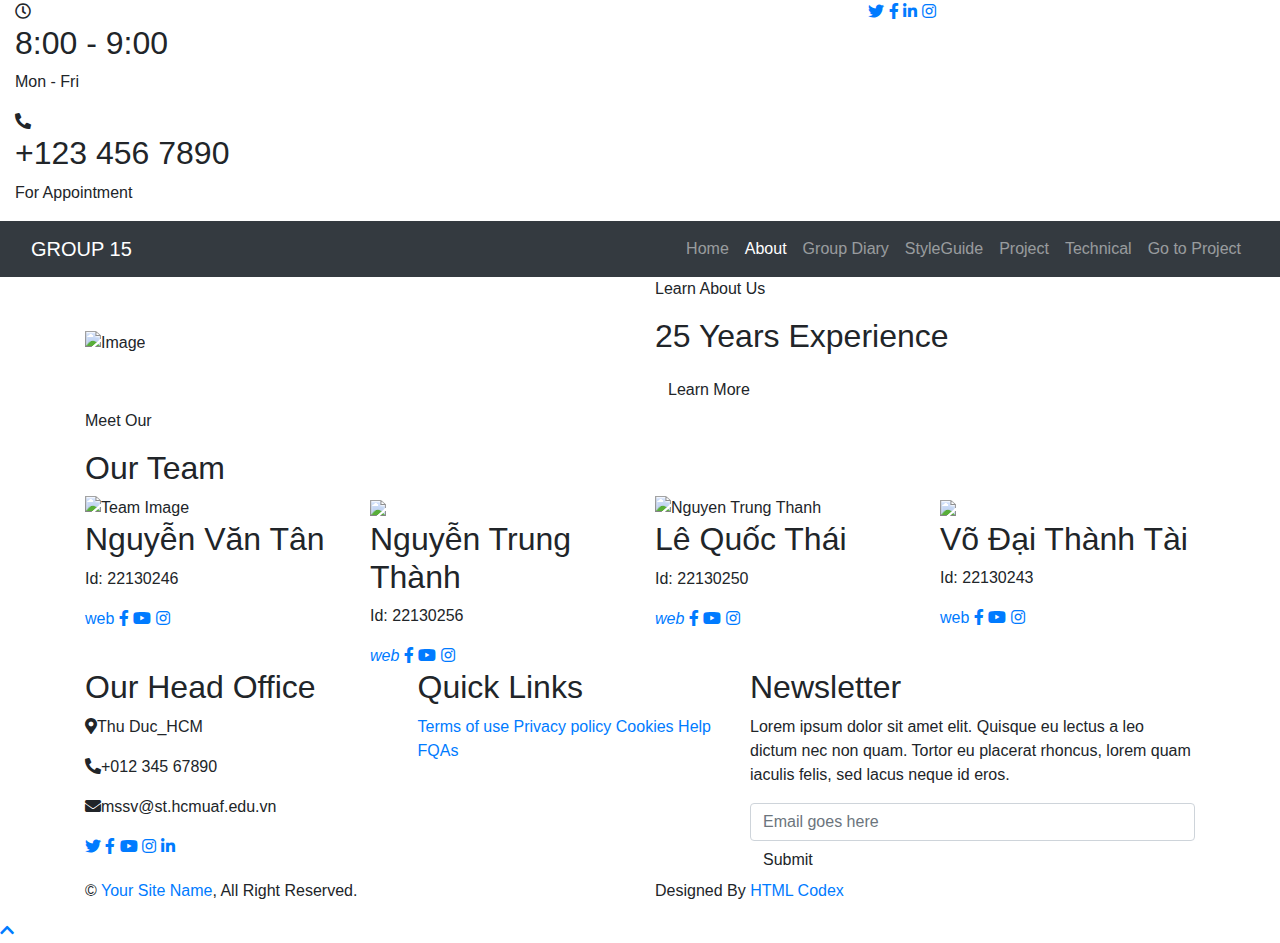
==== about.html @ c5b299c0 "upload file" ====
<!DOCTYPE html>
<html lang="en">
    <head>
        <meta charset="utf-8">
        <title>Group15</title>
        <meta content="width=device-width, initial-scale=1.0" name="viewport">
        <meta content="Consulting Website Template Free Download" name="keywords">
        <meta content="Consulting Website Template Free Download" name="description">

        <!-- Favicon -->
        <link href="img/favicon.ico" rel="icon">

        <!-- Google Font -->
        <link href="https://fonts.googleapis.com/css2?family=Lato&family=Oswald:wght@200;300;400&display=swap" rel="stylesheet">
        <link rel="stylesheet" href="https://cdnjs.cloudflare.com/ajax/libs/font-awesome/6.4.2/css/all.min.css">
        
        <!-- CSS Libraries -->
        <link href="https://stackpath.bootstrapcdn.com/bootstrap/4.4.1/css/bootstrap.min.css" rel="stylesheet">
        <link href="https://cdnjs.cloudflare.com/ajax/libs/font-awesome/5.10.0/css/all.min.css" rel="stylesheet">
        <link href="lib/animate/animate.min.css" rel="stylesheet">
        <link href="lib/owlcarousel/assets/owl.carousel.min.css" rel="stylesheet">

        <!-- Template Stylesheet -->
        <link href="css/style.css" rel="stylesheet">
    </head>

    <body class="page">
        <!-- Top Bar Start -->
        <div class="top-bar d-none d-md-block">
            <div class="container-fluid">
                <div class="row">
                    <div class="col-md-8">
                        <div class="top-bar-left">
                            <div class="text">
                                <i class="far fa-clock"></i>
                                <h2>8:00 - 9:00</h2>
                                <p>Mon - Fri</p>
                            </div>
                            <div class="text">
                                <i class="fa fa-phone-alt"></i>
                                <h2>+123 456 7890</h2>
                                <p>For Appointment</p>
                            </div>
                        </div>
                    </div>
                    <div class="col-md-4">
                        <div class="top-bar-right">
                            <div class="social">
                                <a href=""><i class="fab fa-twitter"></i></a>
                                <a href=""><i class="fab fa-facebook-f"></i></a>
                                <a href=""><i class="fab fa-linkedin-in"></i></a>
                                <a href=""><i class="fab fa-instagram"></i></a>
                            </div>
                        </div>
                    </div>
                </div>
            </div>
        </div>
        <!-- Top Bar End -->

        <!-- Nav Bar Start -->
        <div class="navbar navbar-expand-lg bg-dark navbar-dark">
            <div class="container-fluid">
                <a href="index.html" class="navbar-brand">GROUP 15</a>
                <button type="button" class="navbar-toggler" data-toggle="collapse" data-target="#navbarCollapse">
                    <span class="navbar-toggler-icon"></span>
                </button>

                <div class="collapse navbar-collapse justify-content-between" id="navbarCollapse">
                    <div class="navbar-nav ml-auto">
                        <a href="index.html" class="nav-item nav-link">Home</a>
                        <a href="about.html" class="nav-item nav-link active" >About</a>
                        <a href="groupDiary.html" class="nav-item nav-link">Group Diary</a>
                        <a href="StyleGuide.html" class="nav-item nav-link ">StyleGuide</a>
                        
                        <a href="project.html" class="nav-item nav-link ">Project</a>
                        <a href="Technical.html" class="nav-item nav-link ">Technical</a>
                        <a href="./website-hotel-managment/index.html" class="nav-item nav-link ">Go to Project</a>
                        <!-- <a href="advisor.html" class="nav-item nav-link">Advisor</a>
                        <a href="review.html" class="nav-item nav-link">Review</a>
                        <div class="nav-item dropdown">
                            <a href="#" class="nav-link dropdown-toggle" data-toggle="dropdown">Pages</a>
                            <div class="dropdown-menu">
                                <a href="blog.html" class="dropdown-item">Blog Page</a>
                                <a href="single.html" class="dropdown-item">Single Page</a>
                            </div>
                        </div>
                        <a href="contact.html" class="nav-item nav-link">Contact</a> --> 
                    </div>
                </div>
            </div>
        </div>
        <!-- Nav Bar End -->
        

        <!-- About Start -->
        <div class="about mt-125">
            <div class="container">
                <div class="row align-items-center">
                    <div class="col-md-6">
                        <div class="about-img">
                            <div class="about-img-1">
                                <!-- <img src="https://upload.wikimedia.org/wikipedia/vi/0/08/Logo_HCMUAF.png?20210321073330" alt="Image"> -->
                            </div>
                            <div class="about-img-2">
                                <img src="http://datnguyen.azurewebsites.net/images/logo%20fit.png" alt="Image">
                            </div>
                        </div>
                    </div>
                    <div class="col-md-6">
                        <div class="section-header">
                            <p>Learn About Us</p>
                            <h2>25 Years Experience</h2>
                        </div>
                        <div class="about-text">
                            <p>
                               <!-- Lorem ipsum dolor sit amet, consectetur adipiscing elit. Phasellus nec pretium mi. Curabitur facilisis ornare velit non vulputate. Aliquam metus tortor, auctor id gravida condimentum, viverra quis sem. -->
                            </p>
                            <p>
                                <!-- Lorem ipsum dolor sit amet, consectetur adipiscing elit. Phasellus nec pretium mi. Curabitur facilisis ornare velit non vulputate. Aliquam metus tortor, auctor id gravida condimentum, viverra quis sem. Curabitur non nisl nec nisi scelerisque maximus. Aenean consectetur convallis porttitor. Aliquam interdum at lacus non blandit. -->
                            </p>
                            <a class="btn" href="">Learn More</a>
                        </div>
                    </div>
                </div>
            </div>
        </div>
        <!-- About End -->


        <!-- Feature Start -->
        <!-- <div class="feature">
            <div class="container">
                <div class="row align-items-end">
                    <div class="col-md-6">
                        <div class="feature-img">
                            <img src="img/business-man.png" alt="Image">
                        </div>
                    </div>
                    <div class="col-md-6">
                        <div class="section-header">
                            <p>Our Feature</p>
                            <h2>Why Choose Us?</h2>
                        </div>
                        <p>
                            Lorem ipsum dolor sit amet, consectetur adipiscing elit. Phasellus nec pretium mi. Curabitur facilisis ornare velit non vulputate. Aliquam metus tortor, auctor id gravida condimentum, viverra quis sem. Curabitur non nisl nec nisi scelerisque maximus 
                        </p>
                        <div class="row counters">
                            <div class="col-6">
                                <i class="fa fa-user"></i>
                                <div class="counters-text">
                                    <h2 data-toggle="counter-up">100</h2>
                                    <p>Our Staffs</p>
                                </div>
                            </div>
                            <div class="col-6">
                                <i class="fa fa-users"></i>
                                <div class="counters-text">
                                    <h2 data-toggle="counter-up">200</h2>
                                    <p>Our Clients</p>
                                </div>
                            </div>
                            <div class="col-6">
                                <i class="fa fa-check"></i>
                                <div class="counters-text">
                                    <h2 data-toggle="counter-up">300</h2>
                                    <p>Completed Projects</p>
                                </div>
                            </div>
                            <div class="col-6">
                                <i class="fa fa-running"></i>
                                <div class="counters-text">
                                    <h2 data-toggle="counter-up">400</h2>
                                    <p>Running Projects</p>
                                </div>
                            </div>
                        </div>
                    </div>
                </div>
            </div>
        </div> -->
        <!-- Feature End -->


        <!-- Team Start -->
        <div class="team">
            <div class="container">
                <div class="section-header">
                    <p>Meet Our</p>
                    <h2>Our Team</h2>
                </div>
                <div class="row">
                    <div class="col-lg-3 col-md-6">
                        <div class="team-item">
                            <div class="team-img">
                                <img src="./img/VanTan.png" alt="Team Image">
                            </div>
                            <div class="team-text">
                                <h2>Nguyễn Văn Tân</h2>
                                <p>Id: 22130246</p>
                                <div class="team-social">
                                    <a href="https://l.facebook.com/l.php?u=https%3A%2F%2Fbetterchoise.github.io%2FNguyenVanTan_22130246%2F%3Ffbclid%3DIwAR39koMq9rPZezIznt5rZW4rtGSkS8fNuXb7_9Uixeem9ilLmQZ3D_MfrQ8&h=AT3nsbfZWod23mIevPewIDXjfrGuqfDw4JSShLY95qM-AuCSEnvdtbm_QXXMusfDjCPuRhI_PgiDNViHci8dbpT458Z0NfjPMCaw3Tt9UK4oSV5BrJ-oHDEXJ3_37zZQuKchFA"><i class=></i>web</a>
                                    <a href="https://www.facebook.com/profile.php?id=100012158356649&mibextid=kFxxJD"><i class="fab fa-facebook-f"></i></a>
                                    <a href=""><i class="fa-brands fa-youtube"></i></a>
                                    <a href=""><i class="fab fa-instagram"></i></a>
                                </div>
                            </div>
                        </div>
                    </div>
                    <div class="col-lg-3 col-md-6">
                        <div class="team-item">
                            <div class="team-img">
                                <img src="./img/TrungThanh.jpg ">
                            </div>
                            <div class="team-text">
                                <h2>Nguyễn Trung Thành</h2>
                                <p>Id: 22130256</p>
                                <div class="team-social">
                                    <a href="http://21130238.tk"><i class="">web</i></a>
                                    <a href="https://www.facebook.com/profile.php?id=100069107764935"><i class="fab fa-facebook-f"></i></a>
                                    <a href=""><i class="fa-brands fa-youtube"></i></a>
                                    <a href=""><i class="fab fa-instagram"></i></a>
                                </div>
                            </div>
                        </div>
                    </div>
                    <div class="col-lg-3 col-md-6">
                        <div class="team-item">
                            <div class="team-img">
                                <img src="./img/QuocThai.png" alt="Nguyen Trung Thanh">
                            </div>
                            <div class="team-text">
                                <h2>Lê Quốc Thái</h2>
                                <p>Id: 22130250</p>
                                <div class="team-social">
                                    <a href="https://lquocthai.github.io/MyWebsite/"><i class="">web</i></a>
                                    <a href="https://www.facebook.com/profile.php?id=100049606010261"><i class="fab fa-facebook-f"></i></a>
                                    <a href=""><i class="fa-brands fa-youtube"></i></i></a>
                                    <a href=""><i class="fab fa-instagram"></i></a>
                                </div>
                            </div>
                        </div>
                    </div>
                    <!-- <div class="col-lg-3 col-md-6">
                        <div class="team-item">
                            <div class="team-img">
                                <img src="./img/VietQuan.png">
                            </div>
                            <div class="team-text">
                                <h2>Vũ Việt Quân</h2>
                                <p>Id: 22130227</p>
                                 <div class="team-social">
                                    <a href="https://vuquanprovip0312.github.io/perweb-quanprovip/"><i class="">web</i></a>
                                    <a href="https://www.facebook.com/quan.senpai.0312"><i class="fab fa-facebook-f"></i></a>
                                    <a href=""><i class="fab fa-linkedin-in"></i></a>
                                    <a href=""><i class="fab fa-instagram"></i></a>
                                </div>
                            </div>
                        </div>
                    </div> -->
                    <div class="col-lg-3 col-md-6">
                        <div class="team-item">
                            <div class="team-img">
                                <img src="./img/ThanhTai.jpg">
                            </div>
                            <div class="team-text">
                                <h2>Võ Đại Thành Tài</h2>
                                <p>Id: 22130243</p>
                                <div class="team-social">
                                    <a href="https://lab1-7bdf2.web.app/"><i class=""></i>web</a>
                                    <a href="https://www.facebook.com/profile.php?id=100015775444272"><i class="fab fa-facebook-f"></i></a>
                                    <a href=""><i class="fa-brands fa-youtube"></i></i></a>
                                    <a href=""><i class="fab fa-instagram"></i></a>
                                </div>
                            </div>
                        </div>
                    </div>
                </div>
            </div>
        </div>
        <!-- Team End -->


        <!-- Footer Start -->
        <div class="footer">
            <div class="container">
                <div class="row">
                    <div class="col-lg-7">
                        <div class="row">
                            <div class="col-md-6">
                                <div class="footer-contact">
                                    <h2>Our Head Office</h2>
                                    <p><i class="fa fa-map-marker-alt"></i>Thu Duc_HCM</p>
                                    <p><i class="fa fa-phone-alt"></i>+012 345 67890</p>
                                    <p><i class="fa fa-envelope"></i>mssv@st.hcmuaf.edu.vn</p>
                                    <div class="footer-social">
                                        <a href=""><i class="fab fa-twitter"></i></a>
                                        <a href=""><i class="fab fa-facebook-f"></i></a>
                                        <a href=""><i class="fab fa-youtube"></i></a>
                                        <a href=""><i class="fab fa-instagram"></i></a>
                                        <a href=""><i class="fab fa-linkedin-in"></i></a>
                                    </div>
                                </div>
                            </div>
                            <div class="col-md-6">
                                <div class="footer-link">
                                    <h2>Quick Links</h2>
                                    <a href="">Terms of use</a>
                                    <a href="">Privacy policy</a>
                                    <a href="">Cookies</a>
                                    <a href="">Help</a>
                                    <a href="">FQAs</a>
                                </div>
                            </div>
                        </div>
                    </div>
                    <div class="col-lg-5">
                        <div class="footer-newsletter">
                            <h2>Newsletter</h2>
                            <p>
                                Lorem ipsum dolor sit amet elit. Quisque eu lectus a leo dictum nec non quam. Tortor eu placerat rhoncus, lorem quam iaculis felis, sed lacus neque id eros.
                            </p>
                            <div class="form">
                                <input class="form-control" placeholder="Email goes here">
                                <button class="btn">Submit</button>
                            </div>
                        </div>
                    </div>
                </div>
            </div>
            <div class="container copyright">
                <div class="row">
                    <div class="col-md-6">
                        <p>&copy; <a href="#">Your Site Name</a>, All Right Reserved.</p>
                    </div>
                    <div class="col-md-6">
                        <p>Designed By <a href="https://htmlcodex.com">HTML Codex</a></p>
                    </div>
                </div>
            </div>
        </div>
        <!-- Footer End -->

        <a href="#" class="back-to-top"><i class="fa fa-chevron-up"></i></a>

        <!-- JavaScript Libraries -->
        <script src="https://code.jquery.com/jquery-3.4.1.min.js"></script>
        <script src="https://stackpath.bootstrapcdn.com/bootstrap/4.4.1/js/bootstrap.bundle.min.js"></script>
        <script src="lib/easing/easing.min.js"></script>
        <script src="lib/owlcarousel/owl.carousel.min.js"></script>
        <script src="lib/waypoints/waypoints.min.js"></script>
        <script src="lib/counterup/counterup.min.js"></script>
        
        <!-- Contact Javascript File -->
        <script src="mail/jqBootstrapValidation.min.js"></script>
        <script src="mail/contact.js"></script>

        <!-- Template Javascript -->
        <script src="js/main.js"></script>
    </body>
</html>
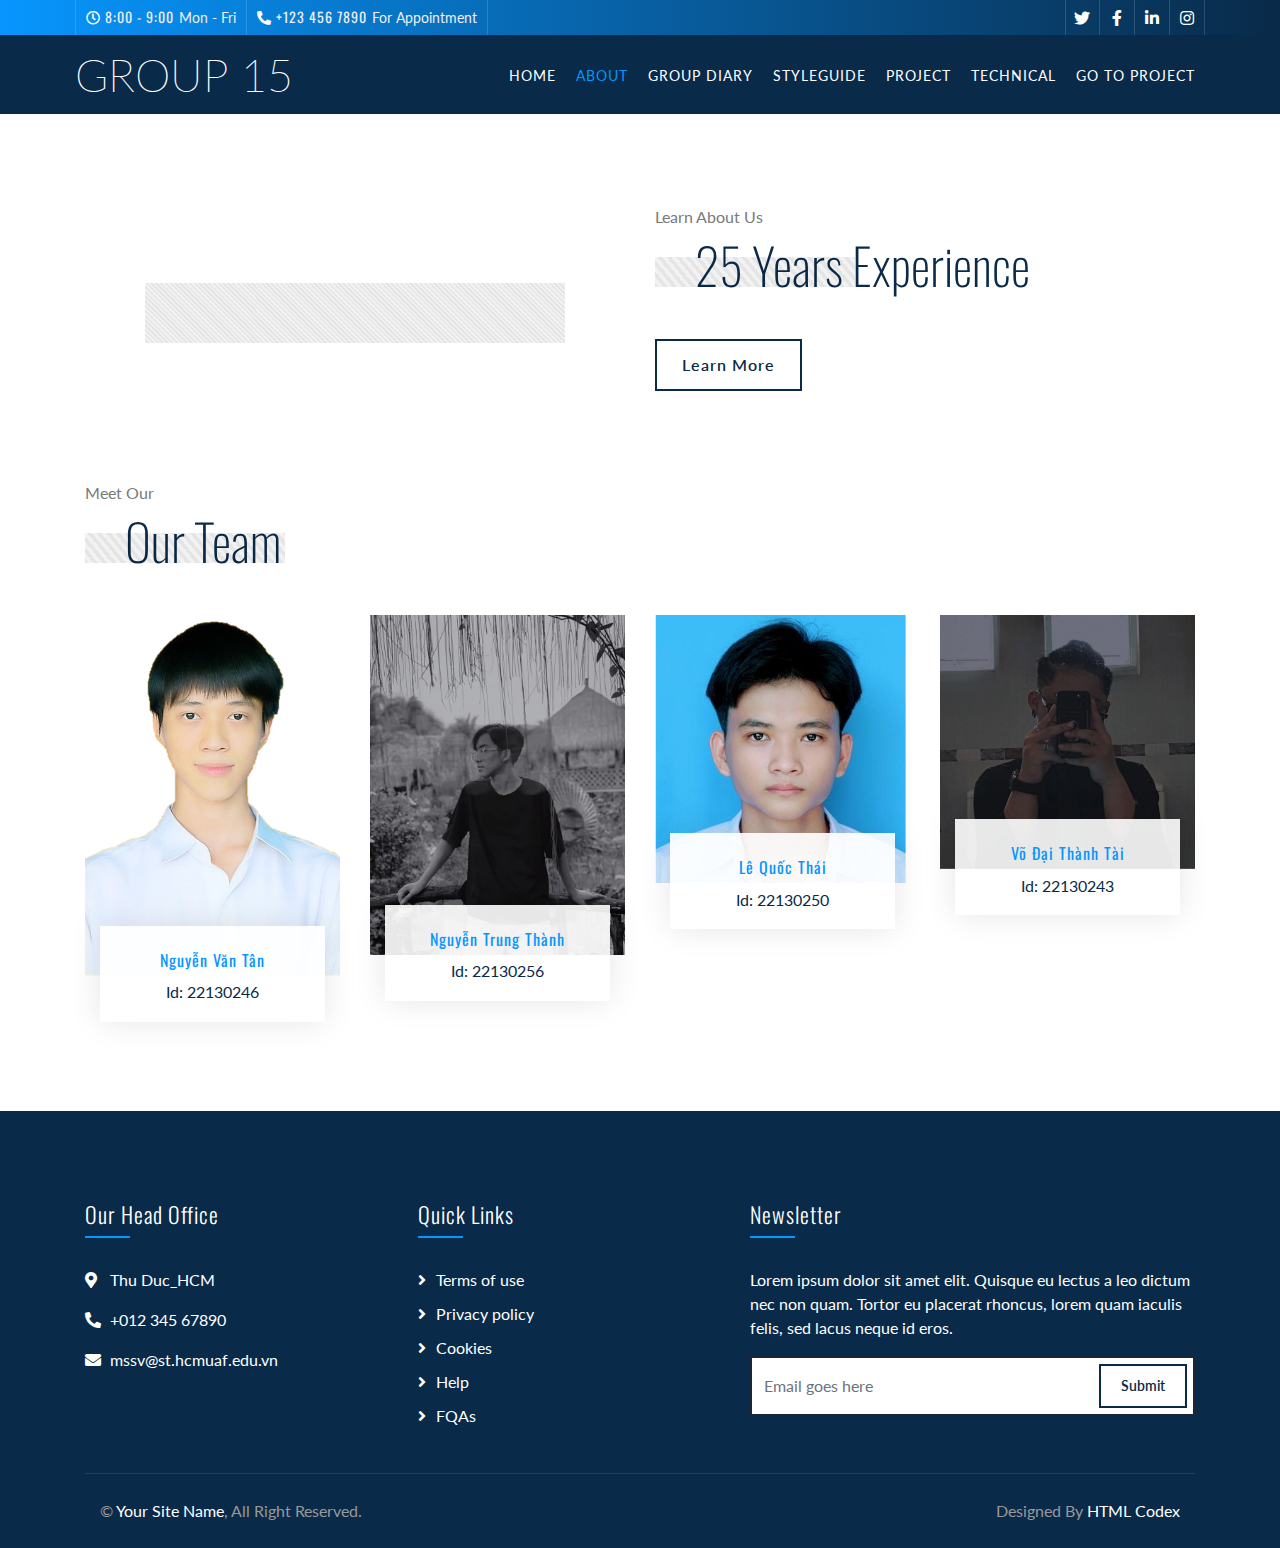
==== commit 836106e9: "edit" ====
--- a/about.html
+++ b/about.html
@@ -70,7 +70,7 @@
                     <div class="navbar-nav ml-auto">
                         <a href="index.html" class="nav-item nav-link">Home</a>
                         <a href="about.html" class="nav-item nav-link active" >About</a>
-                        <a href="groupDiary.html" class="nav-item nav-link">Group Diary</a>
+                        <a href="GroupDiary.html" class="nav-item nav-link">Group Diary</a>
                         <a href="StyleGuide.html" class="nav-item nav-link ">StyleGuide</a>
                         
                         <a href="project.html" class="nav-item nav-link ">Project</a>
--- a/css/style.css
+++ b/css/style.css
@@ -0,0 +1,1545 @@
+/*******************************/
+/********* General CSS *********/
+/*******************************/
+body {
+    color: #797979;
+    background: #ffffff;
+    font-family: 'Lato', sans-serif;
+}
+
+h1,
+h2, 
+h3, 
+h4,
+h5, 
+h6 {
+    color: #092a49;
+    font-family: 'Oswald', sans-serif;
+}
+
+a {
+    color: #454545;
+    transition: .3s;
+}
+
+a:hover,
+a:active,
+a:focus {
+    color: #092a49;
+    outline: none;
+    text-decoration: none;
+}
+
+.btn:focus,
+.form-control:focus {
+    box-shadow: none;
+}
+
+.container-fluid {
+    max-width: 1366px;
+}
+
+.back-to-top {
+    position: fixed;
+    display: none;
+    background: #0796fe;
+    width: 44px;
+    height: 44px;
+    text-align: center;
+    line-height: 1;
+    font-size: 22px;
+    right: 15px;
+    bottom: 15px;
+    transition: background 0.5s;
+    z-index: 9;
+}
+
+.back-to-top i {
+    color: #092a49;
+    padding-top: 10px;
+}
+
+.back-to-top:hover {
+    background: #092a49;
+}
+
+.back-to-top:hover i {
+    color: #0796fe;
+}
+
+@media (min-width: 992px) {
+    .mt-125 {
+        margin-top: 125px;
+    }
+}
+
+
+/**********************************/
+/********** Top Bar CSS ***********/
+/**********************************/
+.top-bar {
+    position: relative;
+    height: 35px;
+    background-image: linear-gradient(to right, #0796fe, #092a49);
+}
+
+.top-bar .top-bar-left {
+    display: flex;
+    align-items: center;
+    justify-content: flex-start;
+}
+
+.top-bar .top-bar-right {
+    display: flex;
+    align-items: center;
+    justify-content: flex-end;
+}
+
+.top-bar .text {
+    display: flex;
+    align-items: center;
+    justify-content: center;
+    flex-direction: row;
+    height: 35px;
+    padding: 0 10px;
+    text-align: center;
+    border-left: 1px solid rgba(255, 255, 255, .15);
+}
+
+.top-bar .text:last-child {
+    border-right: 1px solid rgba(255, 255, 255, .15);
+}
+
+.top-bar .text i {
+    font-size: 14px;
+    color: #ffffff;
+    margin-right: 5px;
+}
+
+.top-bar .text h2 {
+    color: #eeeeee;
+    font-weight: 400;
+    font-size: 14px;
+    letter-spacing: 1px;
+    margin: 0;
+}
+
+.top-bar .text p {
+    color: #eeeeee;
+    font-size: 14px;
+    font-weight: 400;
+    margin: 0 0 0 5px;
+}
+
+.top-bar .social {
+    display: flex;
+    height: 35px;
+    font-size: 0;
+    justify-content: flex-end;
+}
+
+.top-bar .social a {
+    display: flex;
+    align-items: center;
+    justify-content: center;
+    width: 35px;
+    height: 100%;
+    font-size: 16px;
+    color: #ffffff;
+    border-right: 1px solid rgba(255, 255, 255, .15);
+}
+
+.top-bar .social a:first-child {
+    border-left: 1px solid rgba(255, 255, 255, .15);
+}
+
+.top-bar .social a:hover {
+    color: #092a49;
+    background: #ffffff;
+}
+
+@media (min-width: 992px) {
+    .top-bar {
+        padding: 0 60px;
+    }
+}
+
+
+/**********************************/
+/*********** Nav Bar CSS **********/
+/**********************************/
+.navbar {
+    position: relative;
+    transition: .5s;
+    z-index: 999;
+}
+
+.navbar.nav-sticky {
+    position: fixed;
+    top: 0;
+    width: 100%;
+    box-shadow: 0 2px 5px rgba(0, 0, 0, .3);
+    transition: .5s;
+}
+
+.navbar .navbar-brand {
+    margin: 0;
+    color: #ffffff;
+    font-size: 45px;
+    line-height: 0px;
+    font-weight: 200;
+    text-transform: uppercase;
+}
+
+.navbar .navbar-brand img {
+    max-width: 100%;
+    max-height: 40px;
+}
+
+.navbar-dark .navbar-nav .nav-link,
+.navbar-dark .navbar-nav .nav-link:focus,
+.navbar-dark .navbar-nav .nav-link:hover,
+.navbar-dark .navbar-nav .nav-link.active {
+    padding: 10px 10px 8px 10px;
+    color: #ffffff;
+}
+
+.navbar-dark .navbar-nav .nav-link:hover,
+.navbar-dark .navbar-nav .nav-link.active {
+    color: #0796fe;
+    transition: none;
+}
+
+.navbar .dropdown-menu {
+    margin-top: 0;
+    border: 0;
+    border-radius: 0;
+    background: #f8f9fa;
+}
+
+@media (min-width: 992px) {
+    .navbar {
+        position: absolute;
+        width: 100%;
+        top: 35px;
+        padding: 20px 60px;
+        background: rgba(9, 42, 73, .2)!important;
+        z-index: 9;
+    }
+    
+    .navbar.nav-sticky {
+        padding: 10px 60px;
+        background: #092a49 !important;
+    }
+    
+    .page .navbar {
+        background: #092a49 !important;
+    }
+    
+    .navbar a.nav-link {
+        padding: 8px 15px;
+        font-size: 14px;
+        letter-spacing: 1px;
+        text-transform: uppercase;
+    }
+}
+
+@media (max-width: 991.98px) {   
+    .navbar {
+        padding: 15px;
+        background: #092a49 !important;
+    }
+    
+    .navbar a.nav-link {
+        padding: 5px;
+    }
+    
+    .navbar .dropdown-menu {
+        box-shadow: none;
+    }
+}
+
+
+/*******************************/
+/********** Hero CSS ***********/
+/*******************************/
+.carousel {
+    position: relative;
+    width: 100%;
+    height: calc(100vh - 35px);
+    min-height: 400px;
+    background: #092a49;
+    margin-bottom: 45px;
+}
+
+.carousel .container-fluid {
+    padding: 0;
+}
+
+.carousel .carousel-item {
+    position: relative;
+    width: 100%;
+    height: calc(100vh - 35px);
+    display: flex;
+    align-items: center;
+    justify-content: center;
+    flex-direction: column;
+}
+
+.carousel .carousel-img {
+    position: relative;
+    width: 100%;
+    height: 100%;
+    text-align: right;
+    overflow: hidden;
+}
+
+.carousel .carousel-img::after {
+    position: absolute;
+    content: "";
+    top: 0;
+    right: 0;
+    bottom: 0;
+    left: 0;
+    background: rgba(9, 42, 73, .7);
+    z-index: 1;
+}
+
+.carousel .carousel-img img {
+    width: 100%;
+    height: 100%;
+    object-fit: cover;
+}
+
+.carousel .carousel-text {
+    position: absolute;
+    max-width: 700px;
+    height: calc(100vh - 35px);
+    display: flex;
+    align-items: center;
+    justify-content: center;
+    flex-direction: column;
+    z-index: 2;
+}
+
+.carousel .carousel-text h1 {
+    text-align: center;
+    color: #ffffff;
+    font-size: 60px;
+    font-weight: 200;
+    margin-bottom: 20px;
+}
+
+.carousel .carousel-text p {
+    color: #ffffff;
+    text-align: center;
+    font-size: 20px;
+    margin-bottom: 25px;
+}
+
+.carousel .carousel-text .btn {
+    padding: 15px 30px;
+    font-size: 16px;
+    letter-spacing: 1px;
+    color: #ffffff;
+    background: none;
+    border: 2px solid #ffffff;
+    border-radius: 0;
+    transition: .3s;
+}
+
+.carousel .carousel-text .btn i {
+    margin-right: 5px;
+}
+
+.carousel .carousel-text .btn:hover {
+    color: #0796fe;
+    background: #ffffff;
+}
+
+.carousel .carousel-btn .btn:first-child {
+    margin-right: 15px;
+}
+
+.carousel .owl-nav {
+    position: absolute;
+    width: 122px;
+    right: 2px;
+    bottom: 2px;
+    display: flex;
+    z-index: 9;
+}
+
+.carousel .owl-nav .owl-prev,
+.carousel .owl-nav .owl-next {
+    width: 60px;
+    height: 60px;
+    display: flex;
+    align-items: center;
+    justify-content: center;
+    color: #0796fe;
+    background: #092a49;
+    font-size: 22px;
+    transition: .3s;
+}
+
+.carousel .owl-nav .owl-prev:hover,
+.carousel .owl-nav .owl-next:hover {
+    color: #ffffff;
+    background: #0796fe;
+}
+
+.carousel .owl-nav .owl-prev {
+    margin-right: 2px;
+}
+
+.carousel .animated {
+    -webkit-animation-duration: 1s;
+    animation-duration: 1s;
+}
+
+#videoModal .modal-dialog {
+    position: relative;
+    max-width: 800px;
+    margin: 60px auto 0 auto;
+}
+
+#videoModal .modal-body {
+    position: relative;
+    padding: 0px;
+}
+
+#videoModal .close {
+    position: absolute;
+    width: 30px;
+    height: 30px;
+    right: 0px;
+    top: -30px;
+    z-index: 999;
+    font-size: 30px;
+    font-weight: normal;
+    color: #ffffff;
+    background: #000000;
+    opacity: 1;
+}
+
+@media (max-width: 991.98px) {
+    .carousel,
+    .carousel .carousel-item,
+    .carousel .carousel-text {
+        height: calc(100vh - 105px);
+    }
+    
+    .carousel .carousel-text h1 {
+        font-size: 35px;
+    }
+    
+    .carousel .carousel-text p {
+        font-size: 16px;
+    }
+    
+    .carousel .carousel-text .btn {
+        padding: 12px 30px;
+        font-size: 15px;
+        letter-spacing: 0;
+    }
+}
+
+@media (max-width: 767.98px) {
+    .carousel,
+    .carousel .carousel-item,
+    .carousel .carousel-text {
+        height: calc(100vh - 70px);
+    }
+    
+    .carousel .carousel-text h1 {
+        font-size: 30px;
+    }
+    
+    .carousel .carousel-text .btn {
+        padding: 10px 25px;
+        font-size: 15px;
+        letter-spacing: 0;
+    }
+}
+
+@media (max-width: 575.98px) {
+    .carousel .carousel-text h1 {
+        font-size: 25px;
+    }
+    
+    .carousel .carousel-text .btn {
+        padding: 8px 20px;
+        font-size: 14px;
+        letter-spacing: 0;
+    }
+}
+
+
+/*******************************/
+/******* Section Header ********/
+/*******************************/
+.section-header {
+    position: relative;
+    text-align: left;
+    margin-bottom: 45px;
+}
+
+.section-header p {
+    margin-bottom: 5px;
+    position: relative;
+    font-size: 16px;
+}
+
+.section-header h2 {
+    margin: 0 0 0 40px;
+    position: relative;
+    font-size: 50px;
+    font-weight: 200;
+}
+
+.section-header h2::after {
+    content: "";
+    position: absolute;
+    width: 200px;
+    height: 0;
+    top: 23px;
+    left: -40px;
+    border-bottom: 30px solid;
+    border-image: repeating-linear-gradient( 60deg, rgba(0,0,0,.05), rgba(0,0,0,.05) 1.5%, rgba(0,0,0,.1) 1.5%, rgba(0,0,0,.1) 3%) 30;
+}
+
+.section-header h2:hover::after {
+    border-image: repeating-linear-gradient( 60deg, rgba(0,0,0,.1), rgba(0,0,0,.1) 1.5%, rgba(0,0,0,.05) 1.5%, rgba(0,0,0,.05) 3%) 30;
+}
+
+@media (max-width: 991.98px) {
+    .section-header h2 {
+        font-size: 45px;
+    }
+}
+
+@media (max-width: 767.98px) {
+    .section-header h2 {
+        font-size: 40px;
+    }
+}
+
+@media (max-width: 575.98px) {
+    .section-header h2 {
+        font-size: 35px;
+    }
+}
+
+
+/*******************************/
+/********** Fact CSS ***********/
+/*******************************/
+.fact {
+    position: relative;
+    width: 100%;
+    padding: 45px 0 15px 0;
+}
+
+.fact .fact-item {
+    position: relative;
+    width: 100%;
+    margin-bottom: 30px;
+    padding: 30px 0 25px 0;
+    text-align: center;
+    background: #ffffff;
+    border: 1px solid transparent;
+    box-shadow: 0 0 30px rgba(0, 0, 0, .1);
+    transition: .3s;
+}
+
+.fact .fact-item:hover {
+    border-color: rgba(0, 0, 0, .1);
+    box-shadow: none;
+}
+
+.fact .fact-item img {
+    max-height: 50px;
+    margin-bottom: 15px;
+}
+
+.fact .fact-item h2 {
+    font-size: 22px;
+    font-weight: 300;
+    letter-spacing: 1px;
+}
+
+
+/*******************************/
+/********** About CSS **********/
+/*******************************/
+.about {
+    position: relative;
+    width: 100%;
+    padding: 45px 0;
+}
+
+.about .section-header {
+    margin-bottom: 30px;
+    margin-left: 0;
+}
+
+.about .about-img {
+    position: relative;
+    width: 100%;
+    height: 100%;
+    overflow: hidden;
+    transition: .5s;
+}
+
+.about .about-img::after {
+    position: absolute;
+    content: "";
+    top: 60px;
+    right: 60px;
+    bottom: 60px;
+    left: 60px;
+    background: transparent;
+    border: 30px solid;
+    border-image: repeating-linear-gradient( 45deg, rgba(0,0,0,.05), rgba(0,0,0,.05) .5%, rgba(0,0,0,.1) .5%, rgba(0,0,0,.1) 1%) 30;
+    z-index: 1;
+}
+
+.about .about-img:hover::after {
+    border-image: repeating-linear-gradient( 45deg, rgba(0,0,0,.1), rgba(0,0,0,.1) .5%, rgba(0,0,0,.05) .5%, rgba(0,0,0,.05) 1%) 30;
+}
+
+.about .about-img-1 {
+    position: relative;
+    height: 100%;
+    height: 100%;
+    margin: 0 150px 150px 0;
+}
+
+.about .about-img-2 {
+    position: absolute;
+    height: 100%;
+    height: 100%;
+    top: 150px;
+    left: 150px;
+    z-index: 1;
+}
+
+.about .about-img-1 img,
+.about .about-img-2 img {
+    position: relative;
+    width: 100%;
+}
+
+.about .about-text p {
+    font-size: 16px;
+}
+
+.about .about-text a.btn {
+    position: relative;
+    margin-top: 15px;
+    padding: 12px 25px;
+    font-size: 16px;
+    font-weight: 600;
+    letter-spacing: 1px;
+    color: #092a49;
+    border: 2px solid #092a49;
+    border-radius: 0;
+    background: none;
+    transition: .3s;
+}
+
+.about .about-text a.btn:hover {
+    color: #0796fe;
+    background: #092a49;
+}
+
+@media (max-width: 767.98px) {
+    .about .about-img {
+        margin-bottom: 30px;
+        height: auto;
+    }
+}
+
+
+/*******************************/
+/********* Service CSS *********/
+/*******************************/
+.service {
+    position: relative;
+    width: 100%;
+    padding: 45px 0 15px 0;
+}
+
+.service .service-item {
+    position: relative;
+    width: 100%;
+    margin-bottom: 30px;
+    padding: 30px;
+    text-align: center;
+    border: 1px solid rgba(0, 0, 0, .1);
+    transition: .3s;
+}
+
+.service .service-item:hover {
+    border-color: transparent;
+    box-shadow: 0 0 30px rgba(0, 0, 0, .1);
+}
+
+.service .service-item img {
+    max-height: 50px;
+    margin-bottom: 20px;
+}
+
+.service .service-item h3 {
+    margin-bottom: 10px;
+    font-size: 22px;
+    font-weight: 300;
+    letter-spacing: 1px;
+}
+
+.service .service-item p {
+    margin-bottom: 10px;
+    font-size: 16px;
+}
+
+.service .service-item a {
+    position: relative;
+    font-size: 16px;
+    color: #0796fe;
+    transition: .3s;
+}
+
+.service .service-item a::after {
+    content: "";
+    position: absolute;
+    width: 80%;
+    height: 2px;
+    bottom: -3px;
+    left: 10%;
+    background: #0796fe;
+}
+
+.service .service-item:hover a.btn {
+    color: #092a49;
+    background: #1d2434;
+    border-color: #1d2434;
+}
+
+
+/*******************************/
+/********* Feature CSS *********/
+/*******************************/
+.feature {
+    position: relative;
+    width: 100%;
+    padding: 45px 0;
+}
+
+.feature .col-md-6 {
+    height: 100%;
+}
+
+.feature .feature-img {
+    position: relative;
+    width: 100%;
+    height: 100%;
+    display: flex;
+    align-items: flex-end;
+    justify-content: flex-start;
+}
+
+.feature .feature-img::after {
+    position: absolute;
+    content: "";
+    width: 100%;
+    height: 70%;
+    top: 30%;
+    left: 0;
+    border: 30px solid;
+    border-image: repeating-linear-gradient( 45deg, rgba(0,0,0,.05), rgba(0,0,0,.05) .5%, rgba(0,0,0,.1) .5%, rgba(0,0,0,.1) 1%) 30;
+    z-index: 1;
+}
+
+.feature .feature-img:hover::after {
+    border-image: repeating-linear-gradient( 45deg, rgba(0,0,0,.1), rgba(0,0,0,.1) .5%, rgba(0,0,0,.05) .5%, rgba(0,0,0,.05) 1%) 30;
+}
+
+.feature .feature-img img {
+    position: relative;
+    max-width: 100%;
+    max-height: 100%;
+    margin: 0 30px 30px 30px;
+    z-index: 2;
+}
+
+@media (max-width: 767.98px) {
+    .feature .feature-img {
+        margin-bottom: 45px;
+    }
+}
+
+.feature .counters .col-6 {
+    padding-top: 25px;
+    display: flex;
+    flex-direction: row;
+}
+
+.feature .counters i {
+    padding: 5px 15px 0 0;
+    font-size: 28px;
+    color: #0796fe;
+}
+
+.feature .counters h2 {
+    position: relative;
+    display: inline-block;
+    color: #0796fe;
+    font-size: 30px;
+    font-weight: 300;
+}
+
+.feature .counters h2::after {
+    position: absolute;
+    content: "+";
+    top: -15px;
+    right: -15px;
+}
+
+.feature .counters p {
+    color: #092a49;
+    font-size: 20px;
+    margin: 0;
+}
+
+
+/*******************************/
+/*********** Team CSS **********/
+/*******************************/
+.team {
+    position: relative;
+    width: 100%;
+    padding: 45px 0 15px 0;
+}
+
+.team .team-item {
+    position: relative;
+    margin-bottom: 75px;
+}
+
+.team .team-img {
+    position: relative;
+}
+
+.team .team-img img {
+    width: 100%;
+}
+
+.team .team-text {
+    position: absolute;
+    width: calc(100% - 30px);
+    height: 96px;
+    bottom: -46px;
+    left: 15px;
+    padding: 25px 15px;
+    text-align: center;
+    background: rgba(256, 256, 256, .9);
+    box-shadow: 0 0 30px rgba(0, 0, 0, .1);
+    transition: .3s;
+    overflow: hidden;
+}
+
+.team .team-text h2 {
+    color: #0796fe;
+    font-size: 16px;
+    font-weight: 400;
+    letter-spacing: 1px;
+    margin-bottom: 10px;
+}
+
+.team .team-text p {
+    margin-bottom: 20px;
+    color: #092a49;
+}
+
+.team .team-social {
+    position: relative;
+    font-size: 0;
+}
+
+.team .team-social a {
+    display: inline-block;
+    width: 35px;
+    height: 35px;
+    margin: 0 3px;
+    padding: 5px 0;
+    text-align: center;
+    font-size: 14px;
+    color: #092a49;
+    border: 2px solid #092a49;
+    transition: .3s;
+}
+
+.team .team-social a:hover {
+    color: #0796fe;
+    border-color: #0796fe;
+}
+
+.team .team-item:hover .team-text {
+    height: 160px;
+}
+
+
+/*******************************/
+/******* Testimonial CSS *******/
+/*******************************/
+.testimonial {
+    position: relative;
+    width: 100%;
+    padding: 45px 0;
+}
+
+.testimonial .testimonials-carousel {
+    position: relative;
+    width: calc(100% + 30px);
+    margin: 0 -15px;
+}
+
+.testimonial .testimonial-item {
+    position: relative;
+    width: 100%;
+    padding: 0 15px;
+    display: flex;
+    align-items: flex-start;
+    justify-content: center;
+    flex-direction: column;
+    overflow: hidden;
+}
+
+.testimonial .testimonial-item img {
+    position: relative;
+    width: 80px;
+    border-radius: 80px;
+    margin-bottom: 15px;
+}
+
+.testimonial .testimonial-item p {
+    margin-bottom: 15px;
+}
+
+.testimonial .testimonial-item h2 {
+    position: relative;
+    color: #092a49;
+    font-size: 16px;
+    letter-spacing: 1px;
+    margin-bottom: 5px;
+    padding-bottom: 3px;
+}
+
+.testimonial .testimonial-item h2::before {
+    position: absolute;
+    content: "";
+    width: 30px;
+    height: 2px;
+    bottom: 0;
+    left: 0;
+    background: #0796fe;
+    transition: .3s;
+}
+
+.testimonial .testimonial-item:hover h2::before {
+    width: 60px;
+}
+
+.testimonial .testimonial-item h3 {
+    color: #999999;
+    font-size: 14px;
+    font-weight: 300;
+    letter-spacing: 2px;
+    margin: 0;
+}
+
+.testimonial .owl-nav {
+    position: relative;
+    width: 100%;
+    margin-top: 30px;
+    display: flex;
+    justify-content: center;
+}
+
+.testimonial .owl-nav .owl-prev,
+.testimonial .owl-nav .owl-next {
+    position: relative;
+    width: 100px;
+    display: flex;
+    align-items: center;
+    justify-content: center;
+    color: #0796fe;
+    font-size: 25px;
+    transition: .3s;
+}
+
+.testimonial .owl-nav .owl-prev {
+    padding-right: 80px;
+}
+
+.testimonial .owl-nav .owl-next {
+    padding-left: 80px;
+}
+
+.testimonial .owl-nav .owl-prev:hover,
+.testimonial .owl-nav .owl-next:hover {
+    color: #092a49;
+}
+
+.testimonial .owl-nav .owl-prev::after,
+.testimonial .owl-nav .owl-next::after {
+    position: absolute;
+    content: "";
+    width: 80px;
+    height: 3px;
+    top: 11px;
+    background: #0796fe;
+    transition: .3s;
+}
+
+.testimonial .owl-nav .owl-prev::after {
+    left: 9px;
+}
+
+.testimonial .owl-nav .owl-next::after {
+    right: 9px;
+}
+
+.testimonial .owl-nav .owl-prev:hover::after {
+    background: #092a49;
+}
+
+.testimonial .owl-nav .owl-next:hover::after {
+    background: #092a49;
+}
+
+
+/*******************************/
+/*********** Blog CSS **********/
+/*******************************/
+.blog {
+    position: relative;
+    width: 100%;
+    padding: 45px 0;
+}
+
+.blog .section-header {
+    margin-bottom: 75px;
+}
+
+.blog .blog-carousel {
+    position: relative;
+    width: calc(100% + 30px);
+    left: -15px;
+    right: -15px;
+}
+
+.blog .blog-item {
+    position: relative;
+    margin: 0 15px;
+}
+
+.blog.blog-page .blog-item {
+    margin: -30px 0 0 0;
+}
+
+.blog .blog-img {
+    position: relative;
+    width: 100%;
+    z-index: 1;
+}
+
+.blog .blog-img img {
+    width: 100%;
+}
+
+.blog .blog-content {
+    position: relative;
+    width: calc(100% - 60px);
+    top: -60px;
+    left: 30px;
+    padding: 25px 30px;
+    background: #ffffff;
+    box-shadow: 0 0 30px rgba(0, 0, 0, .1);
+    z-index: 2;
+}
+
+.blog .blog-content h2.blog-title {
+    font-size: 25px;
+    font-weight: 400;
+    letter-spacing: 1px;
+}
+
+.blog .blog-meta {
+    position: relative;
+    margin-bottom: 15px;
+}
+
+.blog .blog-meta * {
+    display: inline-block;
+    margin: 0;
+    padding: 0;
+    font-size: 14px;
+    font-weight: 300;
+    color: #797979;
+}
+
+.blog .blog-meta i {
+    color: #0796fe;
+    margin: 0 2px 0 10px;
+}
+
+.blog .blog-meta i:first-child {
+    margin-left: 0;
+}
+
+.blog .blog-text {
+    position: relative;
+}
+
+.blog .blog-text p {
+    margin-bottom: 10px;
+}
+
+.blog .blog-item a.btn {
+    position: relative;
+    padding: 0 0 0 35px;
+    font-size: 14px;
+    font-weight: 400;
+    letter-spacing: 1px;
+    color: #0796fe;
+    transition: .3s;
+}
+
+.blog .blog-item a.btn:hover {
+    color: #092a49;
+}
+
+.blog .blog-item a.btn::before {
+    position: absolute;
+    content: "";
+    width: 30px;
+    height: 2px;
+    top: 10px;
+    left: 0;
+    background: #0796fe;
+}
+
+.blog .owl-nav {
+    position: relative;
+    width: 100%;
+    margin-top: -30px;
+    display: flex;
+    justify-content: center;
+}
+
+.blog .owl-nav .owl-prev,
+.blog .owl-nav .owl-next {
+    position: relative;
+    width: 100px;
+    display: flex;
+    align-items: center;
+    justify-content: center;
+    color: #0796fe;
+    font-size: 25px;
+    transition: .3s;
+}
+
+.blog .owl-nav .owl-prev {
+    padding-right: 80px;
+}
+
+.blog .owl-nav .owl-next {
+    padding-left: 80px;
+}
+
+.blog .owl-nav .owl-prev:hover,
+.blog .owl-nav .owl-next:hover {
+    color: #092a49;
+}
+
+.blog .owl-nav .owl-prev::after,
+.blog .owl-nav .owl-next::after {
+    position: absolute;
+    content: "";
+    width: 80px;
+    height: 3px;
+    top: 11px;
+    background: #0796fe;
+    transition: .3s;
+}
+
+.blog .owl-nav .owl-prev::after {
+    left: 9px;
+}
+
+.blog .owl-nav .owl-next::after {
+    right: 9px;
+}
+
+.blog .owl-nav .owl-prev:hover::after {
+    background: #092a49;
+}
+
+.blog .owl-nav .owl-next:hover::after {
+    background: #092a49;
+}
+
+.blog .pagination {
+    margin-bottom: 0;
+}
+
+.blog .pagination .page-link {
+    margin-top: -30px;
+    color: #092a49;
+    border-radius: 0;
+    border-color: #092a49;
+}
+
+.blog .pagination .page-link:hover,
+.blog .pagination .page-item.active .page-link {
+    color: #0796fe;
+    background: #092a49;
+}
+
+.blog .pagination .disabled .page-link {
+    color: #999999;
+}
+
+
+/*******************************/
+/********* Contact CSS *********/
+/*******************************/
+.contact {
+    position: relative;
+    width: 100%;
+    padding: 45px 0 15px 0;
+}
+
+.contact .contact-info {
+    position: relative;
+    display: flex;
+    padding: 30px;
+    border: 1px solid rgba(0, 0, 0, .1);
+    margin-bottom: 30px;
+    transition: .3s;
+}
+
+.contact .contact-info:hover {
+    border-color: transparent;
+    box-shadow: 0 0 30px rgba(0, 0, 0, .1);
+}
+
+.contact .contact-icon {
+    position: relative;
+    width: 50px;
+    height: 50px;
+    display: flex;
+    align-items: center;
+    justify-content: center;
+    border: 1px solid rgba(0, 0, 0, .1);
+}
+
+.contact .contact-icon i {
+    font-size: 18px;
+    color: #0796fe;
+}
+
+.contact .contact-text {
+    position: relative;
+    display: flex;
+    flex-direction: column;
+    padding-left: 15px;
+}
+
+.contact .contact-text h3 {
+    font-size: 16px;
+    font-weight: 400;
+    color: #092a49;
+    letter-spacing: 1px;
+}
+
+.contact .contact-text p {
+    margin: 0;
+    font-size: 16px;
+}
+
+.contact .contact-form {
+    position: relative;
+    padding: 30px;
+    border: 1px solid rgba(0, 0, 0, .1);
+    margin-bottom: 30px;
+    transition: .3s;
+}
+
+.contact .contact-form:hover {
+    border-color: transparent;
+    box-shadow: 0 0 30px rgba(0, 0, 0, .1);
+}
+
+.contact .contact-form input {
+    padding: 15px;
+    background: none;
+    border-radius: 0;
+    border: 1px solid rgba(0, 0, 0, .1);
+}
+
+.contact .contact-form textarea {
+    height: 100px;
+    padding: 8px 15px;
+    background: none;
+    border-radius: 0;
+    border: 1px solid rgba(0, 0, 0, .1);
+}
+
+.contact .contact-form .btn {
+    padding: 15px 30px;
+    font-size: 16px;
+    font-weight: 600;
+    letter-spacing: 1px;
+    color: #092a49;
+    background: none;
+    border: 2px solid #092a49;
+    border-radius: 0;
+    transition: .3s;
+}
+
+.contact .contact-form .btn:hover {
+    color: #0796fe;
+    background: #092a49;
+}
+
+.contact .help-block ul {
+    margin: 0;
+    padding: 0;
+    list-style-type: none;
+}
+
+
+/*******************************/
+/******* Single Page CSS *******/
+/*******************************/
+.single {
+    position: relative;
+    width: 100%;
+    padding: 45px 0 15px 0;
+}
+
+.single img {
+    width: 100%;
+    margin: 0 0 25px 0;
+}
+
+.single .table,
+.single .list-group {
+    margin-bottom: 30px;
+}
+
+.single .ul-group {
+    padding: 0;
+    list-style: none;
+}
+
+.single .ul-group li {
+    margin-left: 2px;
+}
+
+.single .ul-group li::before {
+    position: relative;
+    content: "\f0da";
+    font-family: "Font Awesome 5 Free";
+    font-weight: 900;
+    margin-right: 10px;
+}
+
+.single .ol-group {
+    padding-left: 18px;
+}
+
+
+/*******************************/
+/********* Footer CSS **********/
+/*******************************/
+.footer {
+    position: relative;
+    margin-top: 45px;
+    padding-top: 90px;
+    background: #092a49;
+}
+
+.footer .footer-contact,
+.footer .footer-link,
+.footer .footer-newsletter {
+    position: relative;
+    margin-bottom: 45px;
+    color: #ffffff;
+}
+
+.footer .footer-contact h2,
+.footer .footer-link h2,
+.footer .footer-newsletter h2 {
+    position: relative;
+    margin-bottom: 30px;
+    padding-bottom: 10px;
+    font-size: 22px;
+    font-weight: 300;
+    letter-spacing: 1px;
+    color: #ffffff;
+}
+
+.footer .footer-contact h2::after,
+.footer .footer-link h2::after,
+.footer .footer-newsletter h2::after {
+    position: absolute;
+    content: "";
+    width: 45px;
+    height: 2px;
+    bottom: 0;
+    left: 0;
+    background: #0796fe;
+}
+
+.footer .footer-link a {
+    display: block;
+    margin-bottom: 10px;
+    color: #ffffff;
+    transition: .3s;
+}
+
+.footer .footer-link a::before {
+    position: relative;
+    content: "\f105";
+    font-family: "Font Awesome 5 Free";
+    font-weight: 900;
+    margin-right: 10px;
+}
+
+.footer .footer-link a:hover {
+    color: #0796fe;
+    letter-spacing: 1px;
+}
+
+.footer .footer-contact p i {
+    width: 25px;
+}
+
+.footer .footer-social {
+    position: relative;
+    margin-top: 20px;
+}
+
+.footer .footer-social a {
+    display: inline-block;
+}
+
+.footer .footer-social a i {
+    margin-right: 15px;
+    font-size: 18px;
+    color: #092a49;
+}
+
+.footer .footer-social a:last-child i {
+    margin: 0;
+}
+
+.footer .footer-social a:hover i {
+    color: #999999;
+}
+
+.footer .footer-newsletter .form {
+    position: relative;
+    width: 100%;
+}
+
+.footer .footer-newsletter input {
+    height: 60px;
+    border: 2px solid #1d2434;
+    border-radius: 0;
+}
+
+.footer .footer-newsletter .btn {
+    position: absolute;
+    top: 8px;
+    right: 8px;
+    height: 44px;
+    padding: 8px 20px;
+    font-size: 14px;
+    font-weight: 600;
+    color: #092a49;
+    background: none;
+    border-radius: 0;
+    border: 2px solid #092a49;
+    transition: .3s;
+}
+
+.footer .footer-newsletter .btn:hover {
+    color: #0796fe;
+    background: #092a49;
+}
+
+.footer .copyright {
+    padding: 0 30px;
+}
+
+.footer .copyright .row {
+    padding-top: 25px;
+    padding-bottom: 25px;
+    border-top: 1px solid rgba(256, 256, 256, .1);
+}
+
+.footer .copyright p {
+    margin: 0;
+    color: #999999;
+}
+
+.footer .copyright .col-md-6:last-child p {
+    text-align: right;
+}
+
+.footer .copyright p a {
+    color: #ffffff;
+}
+
+.footer .copyright p a:hover {
+    color: #0796fe;
+}
+
+@media (max-width: 767.98px) {
+    .footer .copyright p,
+    .footer .copyright .col-md-6:last-child p {
+        margin: 5px 0;
+        text-align: center;
+    }
+}
+/* Group Diary */
+
+
+/* button */
+.container .BT .btn {
+    margin:30px 20px;
+    border-radius: 5px;
+    color:#f8f9fa;
+    background-color: #0796fe;
+    box-shadow: 0px 8px 15px rgba(0, 0, 0, 0.1);
+} 
+
+.container .BT .btn:hover{
+    box-shadow: 0px 15px 20px rgba(46, 229, 157, 0.4);
+    background-color: #ffffff;
+    color:#000000
+}
+
+/* Table */
+.container .BT #wk1, #wk2, #wk3, #wk4, #wk5, #wk6, #wk7, #wk8, #wk9{
+    margin: 40px 10px;
+}
+
+.text-center{
+    text-align: center;
+}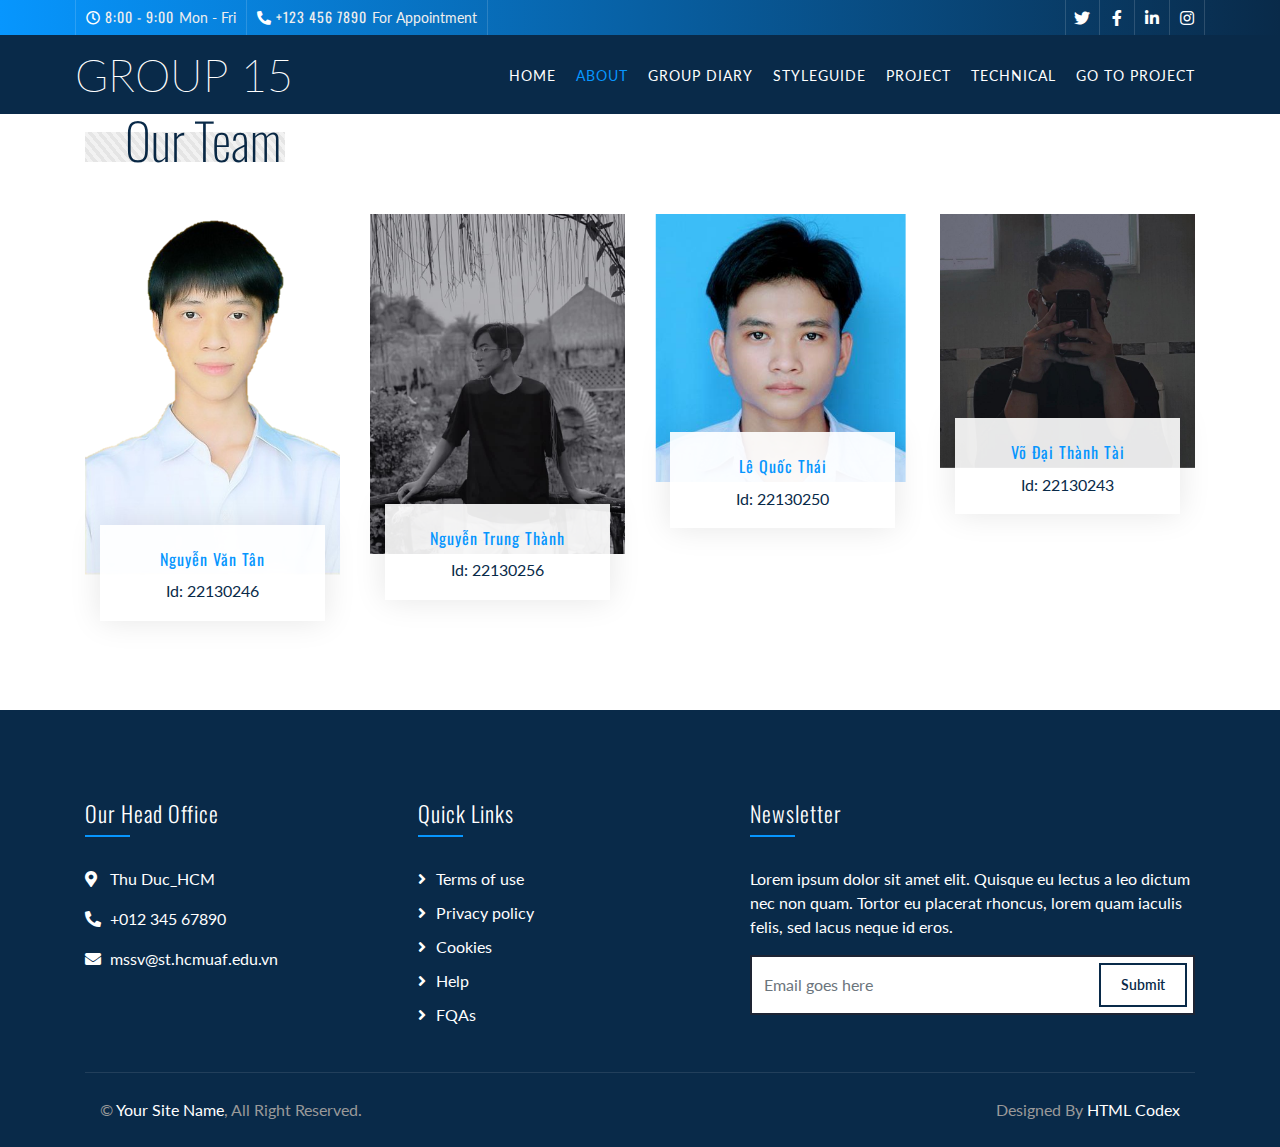
==== commit 47c314e1: "edit" ====
--- a/about.html
+++ b/about.html
@@ -94,13 +94,13 @@
         
 
         <!-- About Start -->
-        <div class="about mt-125">
+        <!-- <div class="about mt-125">
             <div class="container">
                 <div class="row align-items-center">
                     <div class="col-md-6">
                         <div class="about-img">
                             <div class="about-img-1">
-                                <!-- <img src="https://upload.wikimedia.org/wikipedia/vi/0/08/Logo_HCMUAF.png?20210321073330" alt="Image"> -->
+                                
                             </div>
                             <div class="about-img-2">
                                 <img src="http://datnguyen.azurewebsites.net/images/logo%20fit.png" alt="Image">
@@ -114,17 +114,17 @@
                         </div>
                         <div class="about-text">
                             <p>
-                               <!-- Lorem ipsum dolor sit amet, consectetur adipiscing elit. Phasellus nec pretium mi. Curabitur facilisis ornare velit non vulputate. Aliquam metus tortor, auctor id gravida condimentum, viverra quis sem. -->
+                               
                             </p>
                             <p>
-                                <!-- Lorem ipsum dolor sit amet, consectetur adipiscing elit. Phasellus nec pretium mi. Curabitur facilisis ornare velit non vulputate. Aliquam metus tortor, auctor id gravida condimentum, viverra quis sem. Curabitur non nisl nec nisi scelerisque maximus. Aenean consectetur convallis porttitor. Aliquam interdum at lacus non blandit. -->
+                                
                             </p>
                             <a class="btn" href="">Learn More</a>
                         </div>
                     </div>
                 </div>
             </div>
-        </div>
+        </div> -->
         <!-- About End -->
 
 
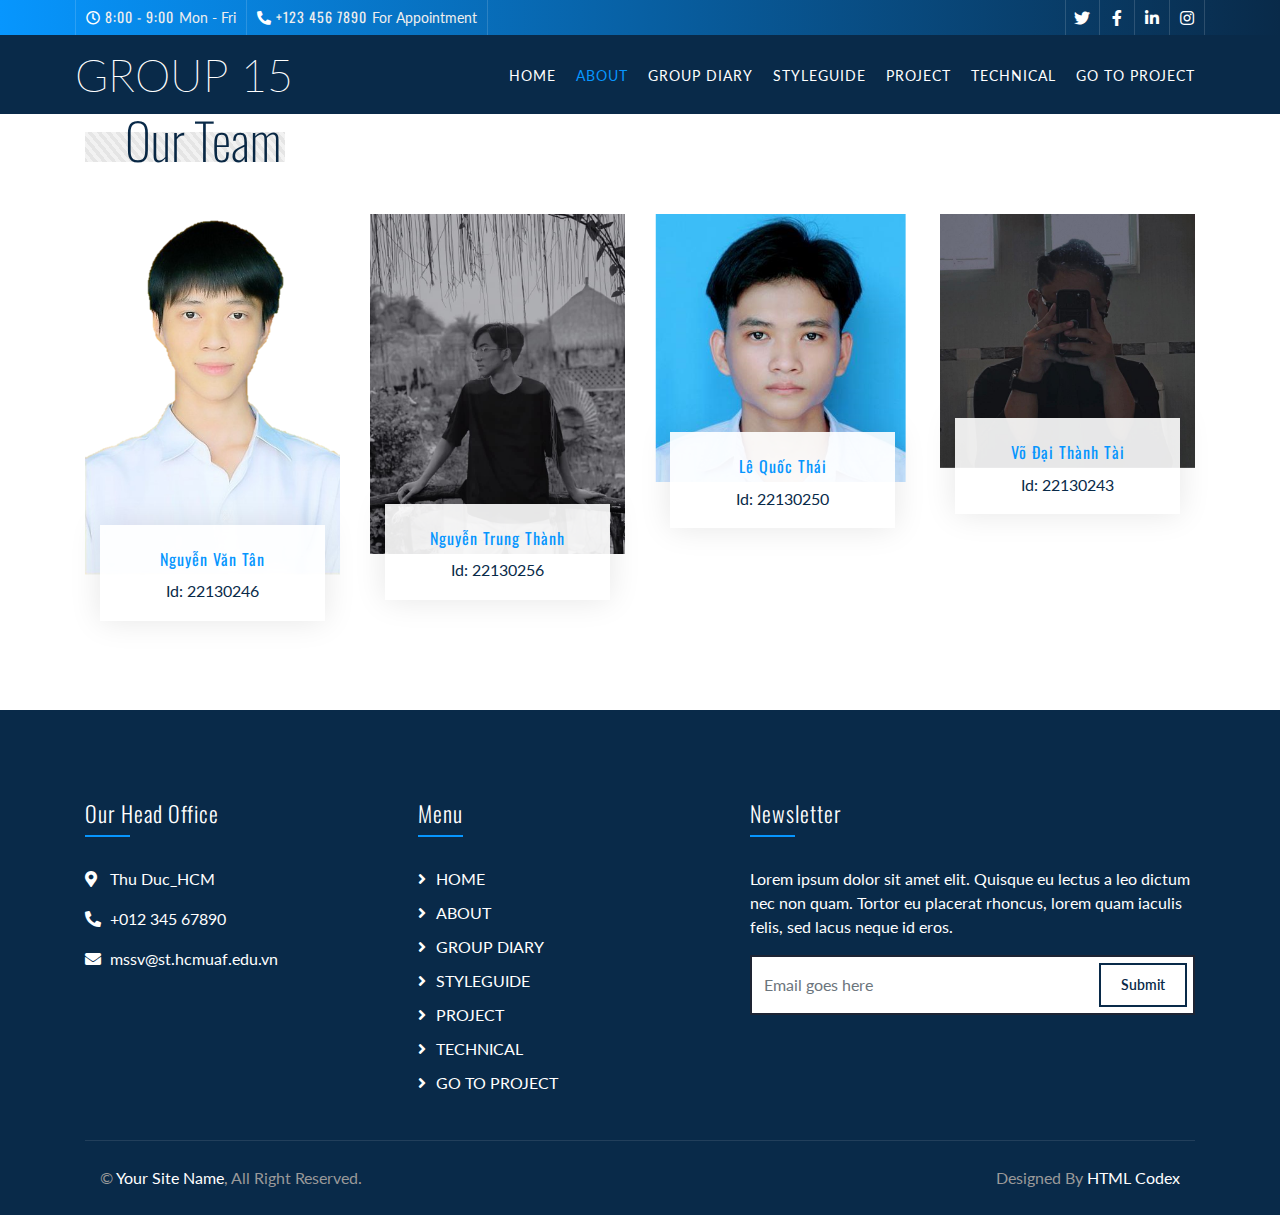
==== commit 599f5859: "fix" ====
--- a/about.html
+++ b/about.html
@@ -199,7 +199,7 @@
                                 <h2>Nguyễn Văn Tân</h2>
                                 <p>Id: 22130246</p>
                                 <div class="team-social">
-                                    <a href="https://l.facebook.com/l.php?u=https%3A%2F%2Fbetterchoise.github.io%2FNguyenVanTan_22130246%2F%3Ffbclid%3DIwAR39koMq9rPZezIznt5rZW4rtGSkS8fNuXb7_9Uixeem9ilLmQZ3D_MfrQ8&h=AT3nsbfZWod23mIevPewIDXjfrGuqfDw4JSShLY95qM-AuCSEnvdtbm_QXXMusfDjCPuRhI_PgiDNViHci8dbpT458Z0NfjPMCaw3Tt9UK4oSV5BrJ-oHDEXJ3_37zZQuKchFA"><i class=></i>web</a>
+                                    <a href="https://betterchoise.github.io/NguyenVanTan_22130246/?fbclid=IwAR2JfoCslLKcmV6zNsxxGuk2ThuwexXgmMR8kMjoeOP54SJMXDBeAgG_Wio"><i class=></i>web</a>
                                     <a href="https://www.facebook.com/profile.php?id=100012158356649&mibextid=kFxxJD"><i class="fab fa-facebook-f"></i></a>
                                     <a href=""><i class="fa-brands fa-youtube"></i></a>
                                     <a href=""><i class="fab fa-instagram"></i></a>
@@ -216,7 +216,7 @@
                                 <h2>Nguyễn Trung Thành</h2>
                                 <p>Id: 22130256</p>
                                 <div class="team-social">
-                                    <a href="http://21130238.tk"><i class="">web</i></a>
+                                    <a href="https://thanh7124.github.io/trangcanhan/?fbclid=IwAR0PmTGfPM-o_0bIyPGFr60jHrnVnBYnXTWMVN1kOUposmccL40YOcg-VP8"><i class="">web</i></a>
                                     <a href="https://www.facebook.com/profile.php?id=100069107764935"><i class="fab fa-facebook-f"></i></a>
                                     <a href=""><i class="fa-brands fa-youtube"></i></a>
                                     <a href=""><i class="fab fa-instagram"></i></a>
@@ -267,7 +267,7 @@
                                 <h2>Võ Đại Thành Tài</h2>
                                 <p>Id: 22130243</p>
                                 <div class="team-social">
-                                    <a href="https://lab1-7bdf2.web.app/"><i class=""></i>web</a>
+                                    <a href="https://issei17.github.io/About/"><i class=""></i>web</a>
                                     <a href="https://www.facebook.com/profile.php?id=100015775444272"><i class="fab fa-facebook-f"></i></a>
                                     <a href=""><i class="fa-brands fa-youtube"></i></i></a>
                                     <a href=""><i class="fab fa-instagram"></i></a>
@@ -304,12 +304,14 @@
                             </div>
                             <div class="col-md-6">
                                 <div class="footer-link">
-                                    <h2>Quick Links</h2>
-                                    <a href="">Terms of use</a>
-                                    <a href="">Privacy policy</a>
-                                    <a href="">Cookies</a>
-                                    <a href="">Help</a>
-                                    <a href="">FQAs</a>
+                                    <h2>Menu</h2>
+                                    <a href="./index.html">HOME</a>
+                                    <a href="./about.html">ABOUT</a>
+                                    <a href="./GroupDiary.html">GROUP DIARY</a>
+                                    <a href="#">STYLEGUIDE</a>
+                                    <a href="./project.html">PROJECT</a>
+                                    <a href="./Technical.html">TECHNICAL</a>
+                                    <a href="./website-hotel-managment/index.html">GO TO PROJECT</a>
                                 </div>
                             </div>
                         </div>
